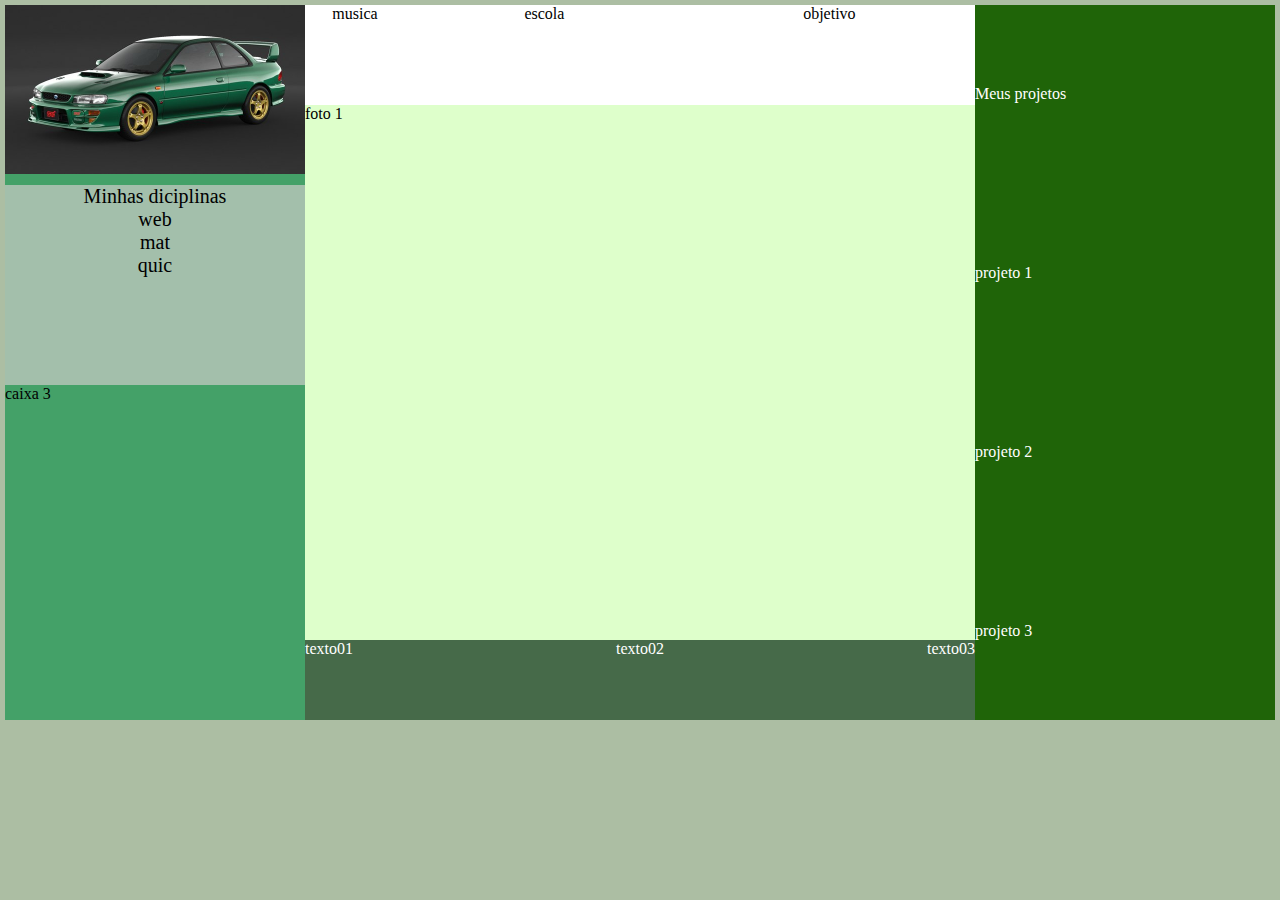
==== template-grid/index.html @ 49b31a13 "Add files via upload" ====
<!DOCTYPE html>
<html lang="en">
<head>
    <meta charset="UTF-8">
    <meta name="viewport" content="width=device-width, initial-scale=1.0">
    <link rel="stylesheet" href="style.css">
    <title>Document</title>
</head>
<body>

    <div class="box">
        <div class="header">
            <div>musica</div>
            <div>escola</div>
            <div>objetivo</div>
        </div>

        <div class="menu">
            <div class="imag"><img src="t.jpg" width="300px" ></div>
            <div class="diciplinas">
                Minhas diciplinas 
                <div>web</div>
                <div>mat</div>
                <div>quic</div
                ></div>
                
            <div class="c3">
                caixa 3
            </div>
        </div>

        <div class="main">foto 1</div>

        <div class="menuu">Meus projetos
            <div>projeto 1</div>
            <div>projeto 2</div>
            <div>projeto 3 </div>
        </div>

        <div class="footer">
            <div>texto01</div>
            <div>texto02</div>
            <div>texto03 </div>
        </div>


    </div>

</body>
</html>
---- template-grid/style.css ----
body{
    margin: 5px;
    background-color: rgb(172, 190, 163);
}
.box { 
    
    height: 800px;
    display: grid;
    grid-template-areas: "menu header menuu"
                         "menu main menuu"
                         "menu footer menuu";
    grid-template-rows: 100px 535px 80px;
    grid-template-columns: 300px 1fr 300px;

}
.menu{
    background-color: rgb(68, 161, 104);
    grid-area: menu;
    display: grid;
    grid-template-areas: "imagem"
                         "diciplina"
                         "caixa3";          
    grid-template-rows: 180px 200px 20px ;
    grid-template-columns: 300px;
}

.header{
    background-color: rgb(255, 255, 255);
    grid-area: header;
    height: 100px;
    display: grid;
    grid-template-areas: "musica escola objetivos ";
    grid-template-rows: 100pxpx;
    grid-template-columns: 100px;
    text-align: center;
}

.main{
    background-color: rgb(222, 255, 203);
    grid-area: main;
    height: 535px;
}
.menuu{
    background-color: rgb(31, 100, 8);
    color: rgb(255, 255, 255);
    grid-area: menuu;
    display: flex;
    justify-content: space-around;
    flex-direction: column;
}
.footer{
    color: white;
    background-color: rgb(70, 106, 73);
    grid-area: footer;
    height: 80px;
    display: flex;
    justify-content:space-between;
    flex-direction: row;
}
.imag{
    grid-area: imagem;
}
.diciplinas{
    background-color: rgb(163, 191, 171);
    text-align: center;
    font-size: 20px;    
}
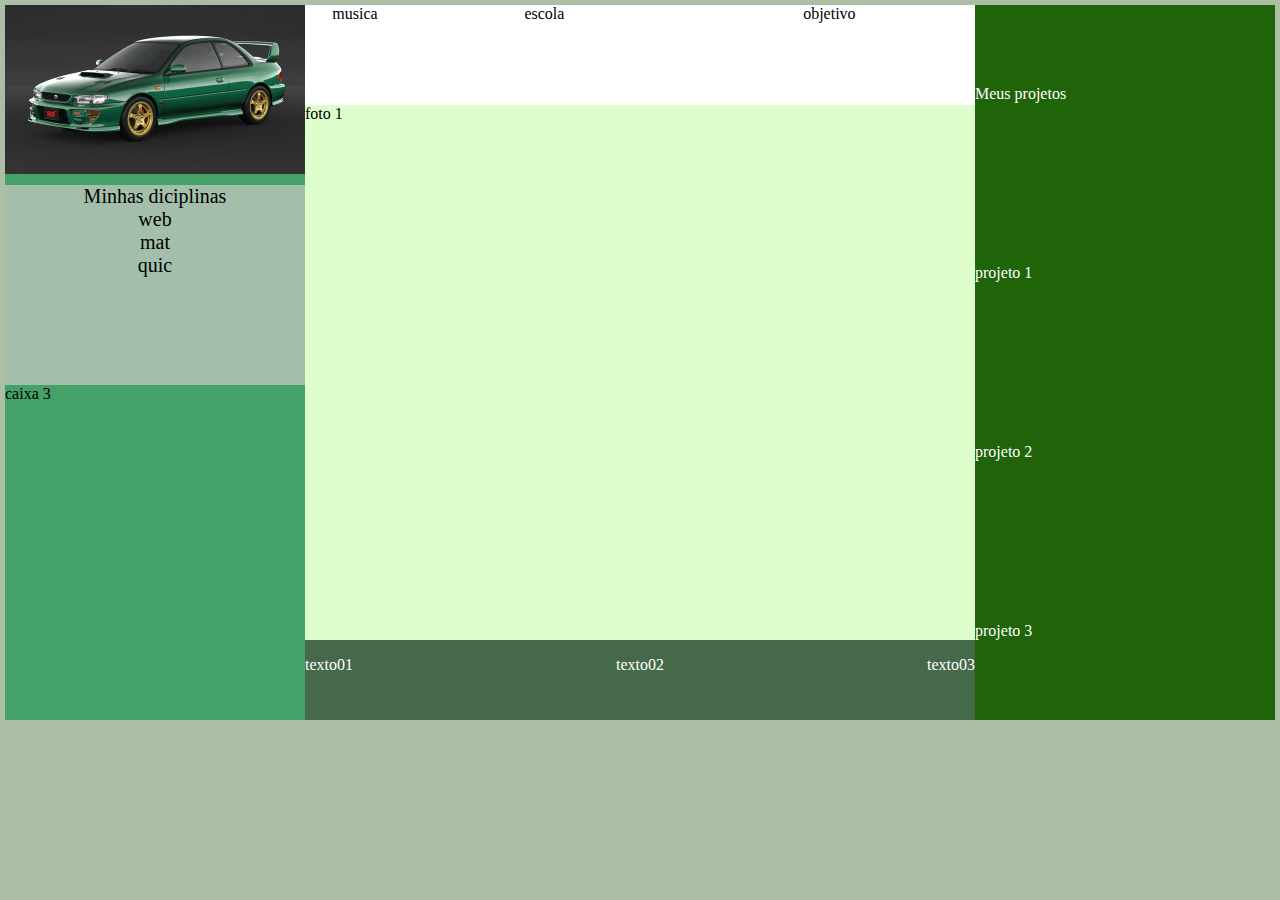
==== commit 2d9adb7f: "template-grid responsivo 31.01" ====
--- a/template-grid/index.html
+++ b/template-grid/index.html
@@ -38,9 +38,9 @@
         </div>
 
         <div class="footer">
-            <div>texto01</div>
-            <div>texto02</div>
-            <div>texto03 </div>
+            <div class="t1"> <p>texto01</p> </div>
+            <div class="t2"><p>texto02</p> </div>
+            <div class="t3">  <p>texto03</p> </div>
         </div>
 
 
--- a/template-grid/style.css
+++ b/template-grid/style.css
@@ -1,30 +1,32 @@
-body{
+body {
     margin: 5px;
     background-color: rgb(172, 190, 163);
 }
-.box { 
-    
+
+.box {
+
     height: 800px;
     display: grid;
     grid-template-areas: "menu header menuu"
-                         "menu main menuu"
-                         "menu footer menuu";
+        "menu main menuu"
+        "menu footer menuu";
     grid-template-rows: 100px 535px 80px;
     grid-template-columns: 300px 1fr 300px;
 
 }
-.menu{
+
+.menu {
     background-color: rgb(68, 161, 104);
     grid-area: menu;
     display: grid;
     grid-template-areas: "imagem"
-                         "diciplina"
-                         "caixa3";          
-    grid-template-rows: 180px 200px 20px ;
+        "diciplina"
+        "caixa3";
+    grid-template-rows: 180px 200px 20px;
     grid-template-columns: 300px;
 }
 
-.header{
+.header {
     background-color: rgb(255, 255, 255);
     grid-area: header;
     height: 100px;
@@ -35,12 +37,13 @@
     text-align: center;
 }
 
-.main{
+.main {
     background-color: rgb(222, 255, 203);
     grid-area: main;
     height: 535px;
 }
-.menuu{
+
+.menuu {
     background-color: rgb(31, 100, 8);
     color: rgb(255, 255, 255);
     grid-area: menuu;
@@ -48,20 +51,67 @@
     justify-content: space-around;
     flex-direction: column;
 }
-.footer{
+
+.footer {
     color: white;
     background-color: rgb(70, 106, 73);
     grid-area: footer;
     height: 80px;
     display: flex;
-    justify-content:space-between;
+    justify-content: space-between;
     flex-direction: row;
 }
-.imag{
+
+.imag {
     grid-area: imagem;
 }
-.diciplinas{
+
+.diciplinas {
     background-color: rgb(163, 191, 171);
     text-align: center;
-    font-size: 20px;    
+    font-size: 20px;
 }
+
+@media (max-width: 992px) {
+    .box {
+        grid-template-columns: 100%;
+        grid-template-areas: "header"
+            "menu"
+            "main"
+            "menuu"
+            "footer";
+        grid-template-rows: 50px 150px;
+    }
+
+    .menu {
+        display: flex;
+        flex-direction: row;
+        flex-wrap: wrap;
+        text-align: center;
+    }
+
+    .imagem, .diciplina, .caixa3{
+        margin: 0;
+        border: solid 1px white;
+        width: 49%;
+        display: flex;
+        flex-direction: wrap;
+        text-align: right;
+    }
+    .imag{
+        width: 280px;
+        height: 10px;
+
+    }
+
+    footer {
+        display: flex;
+        flex-direction: wrap;
+        text-align: center;
+    }
+
+
+    .menuu {
+        text-align: center;
+    }
+}